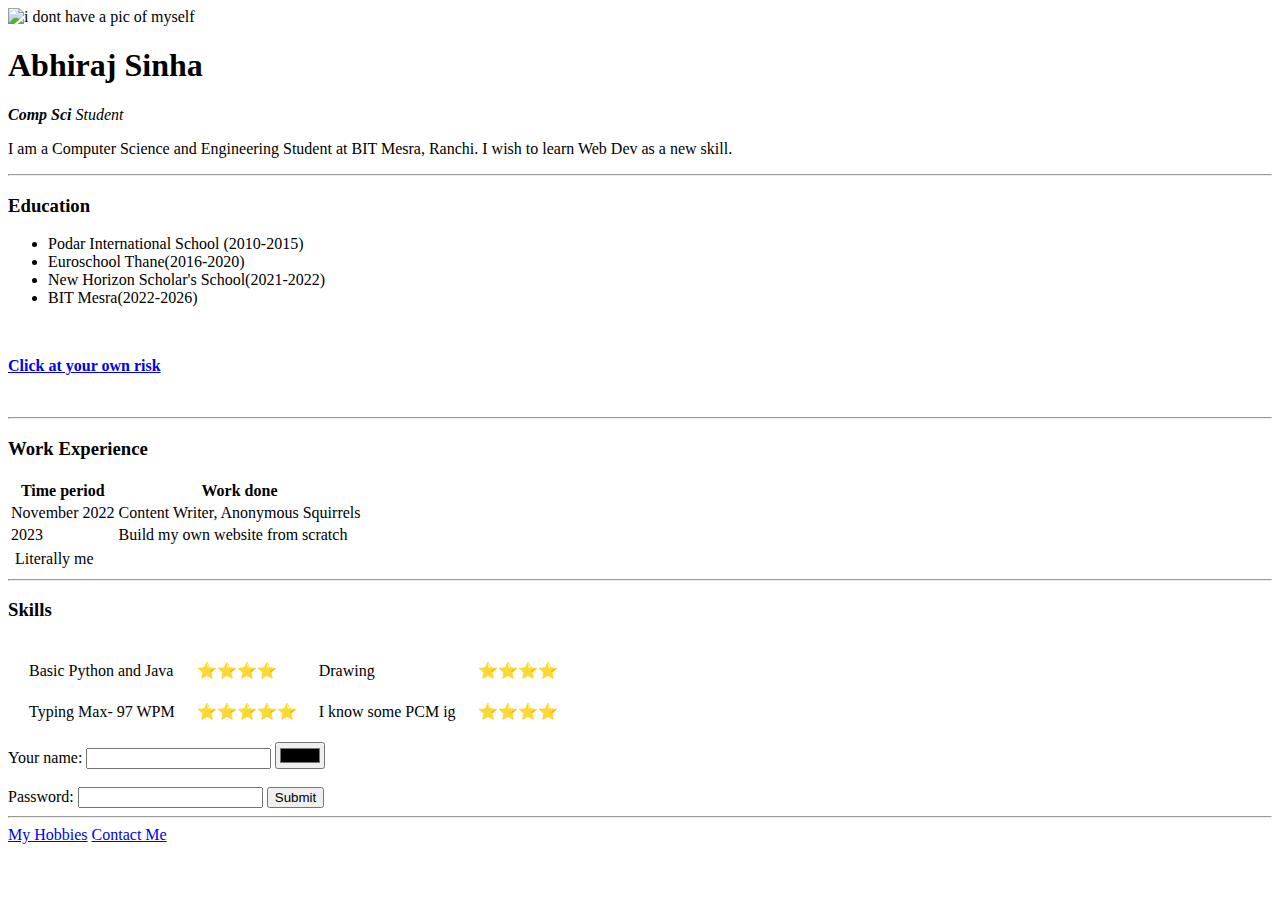
==== index.html @ c43557cc "Add initial CV Website files" ====
<!DOCTYPE html>
<html lang="en">
    <head>
        <meta charset="UTF-8">
        <title> Abhiraj's Personal Site</title>
    </head>

    <body>
        <img src="https://i.pinimg.com/736x/b3/a6/d7/b3a6d7b56fbcee1891f7105cf313c2ad.jpg" alt="i dont have a pic of myself">
        <h1> Abhiraj Sinha</h1>
        <p><em><strong>Comp Sci</strong> Student</em></p>
        <p>I am a Computer Science and Engineering Student at BIT Mesra, Ranchi. 
            I wish to learn Web Dev as a new skill.</p>
        <hr>
        <h3>Education</h3>
        <ul>
            <li>Podar International School (2010-2015)</li>
            <li>Euroschool Thane(2016-2020)</li>
            <li>New Horizon Scholar's School(2021-2022)</li>
            <li>BIT Mesra(2022-2026)</li>
        </ul>
        <br>
        <p> <a href="https://www.youtube.com/watch?v=e6QZCU9rTiw"><strong>Click at your own risk</strong></a></p>
        <br>
        <hr>
        <h3>Work Experience</h3>
        <table>
            <thead>
                <tr>
                    <th>Time period</th>
                    <th>Work done</th>
                </tr>
            </thead>
            <tr>
                <td>November 2022</td>
                <td>Content Writer, Anonymous Squirrels</td>
            </tr>
            <tr>
                <td>2023</td>
                <td>Build my own website from scratch</td>
            </tr>
        </table>
        <table>
            <tr>
               <td><img src="https://i0.wp.com/www.mindspeaks.co/wp-content/uploads/2020/05/miyamoto_musashi___vagabond_by_asi4abarai_dd23c8p-fullview.jpg" alt=""></td> 
               <td>Literally me</td>
            </tr>
        </table>
        <hr>
        <h3>Skills</h3>
        <table cellspacing="20">
           <tr><td>Basic Python and Java</td> <td>⭐⭐⭐⭐</td>
                <td>Drawing</td> <td>⭐⭐⭐⭐</td></tr>
           <tr><td>Typing Max- 97 WPM</td> <td>⭐⭐⭐⭐⭐</td>
            <td>I know some PCM ig</td> <td>⭐⭐⭐⭐</td></tr>
        </table>
        <form action="">
            <label for="GET-name">Your name:</label>
            <input type="text" name="name" id="GET-name" required>
            <input type="color"><br> <br>
            <label for="">Password:</label>
            <input type="password">
            <input type="submit" >
        </form>

        <hr>
        <a href="hobbies.html">My Hobbies</a>
        <a href="contact_me.html">Contact Me</a>
    </body>
</html>
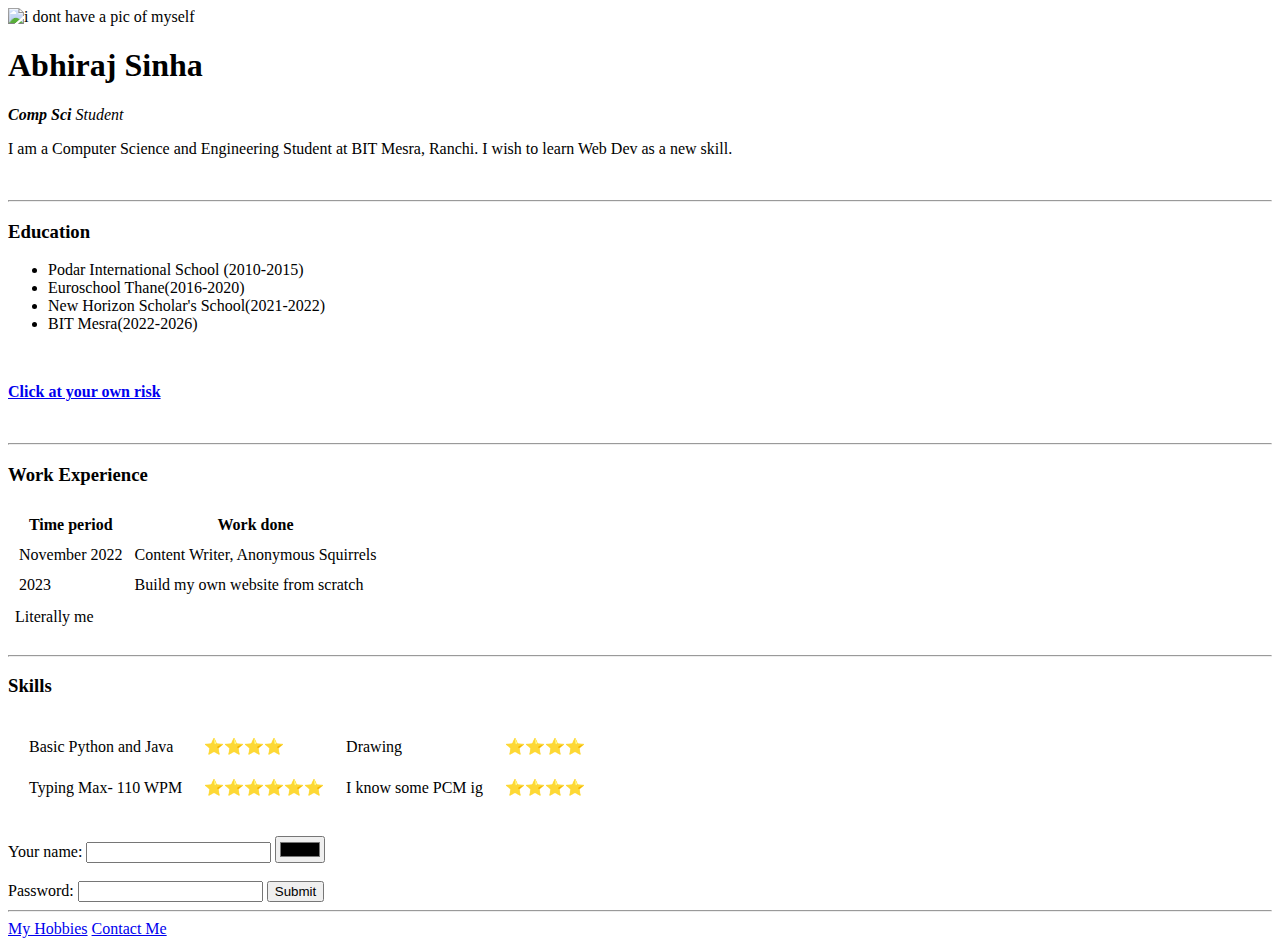
==== commit bd19ff69: "Updated index,.html" ====
--- a/index.html
+++ b/index.html
@@ -3,6 +3,7 @@
     <head>
         <meta charset="UTF-8">
         <title> Abhiraj's Personal Site</title>
+        <link rel="stylesheet" href="css\styles.css">
     </head>
 
     <body>
@@ -10,7 +11,7 @@
         <h1> Abhiraj Sinha</h1>
         <p><em><strong>Comp Sci</strong> Student</em></p>
         <p>I am a Computer Science and Engineering Student at BIT Mesra, Ranchi. 
-            I wish to learn Web Dev as a new skill.</p>
+            I wish to learn Web Dev as a new skill.</p> <br>
         <hr>
         <h3>Education</h3>
         <ul>
@@ -24,7 +25,7 @@
         <br>
         <hr>
         <h3>Work Experience</h3>
-        <table>
+        <table cellspacing="10">
             <thead>
                 <tr>
                     <th>Time period</th>
@@ -45,15 +46,15 @@
                <td><img src="https://i0.wp.com/www.mindspeaks.co/wp-content/uploads/2020/05/miyamoto_musashi___vagabond_by_asi4abarai_dd23c8p-fullview.jpg" alt=""></td> 
                <td>Literally me</td>
             </tr>
-        </table>
+        </table> <br>
         <hr>
         <h3>Skills</h3>
         <table cellspacing="20">
            <tr><td>Basic Python and Java</td> <td>⭐⭐⭐⭐</td>
                 <td>Drawing</td> <td>⭐⭐⭐⭐</td></tr>
-           <tr><td>Typing Max- 97 WPM</td> <td>⭐⭐⭐⭐⭐</td>
+           <tr><td>Typing Max- 110 WPM</td> <td>⭐⭐⭐⭐⭐⭐</td>
             <td>I know some PCM ig</td> <td>⭐⭐⭐⭐</td></tr>
-        </table>
+        </table> <br>
         <form action="">
             <label for="GET-name">Your name:</label>
             <input type="text" name="name" id="GET-name" required>
